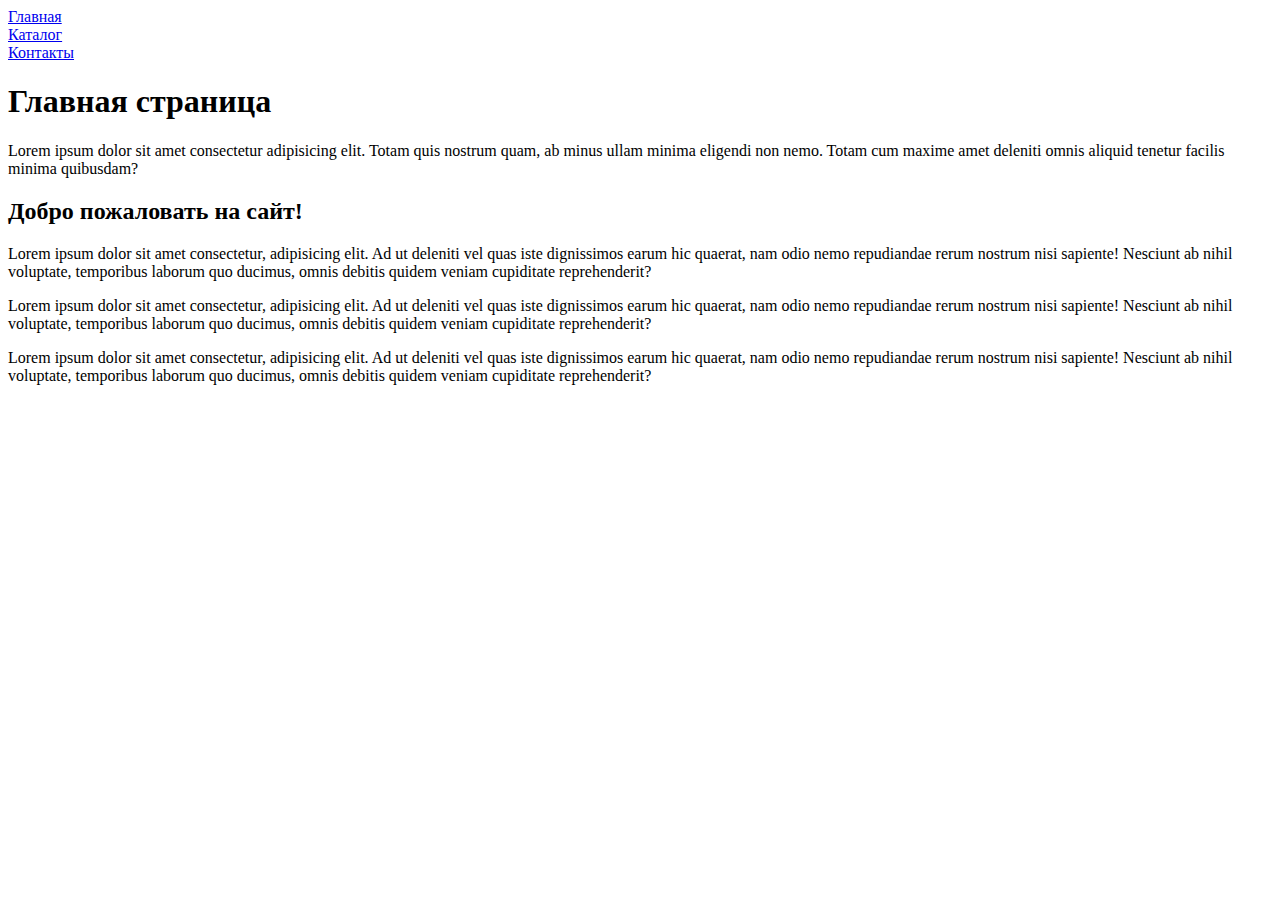
==== Homework/Homework035/homework/index.html @ 48cbd812 "init" ====
<!DOCTYPE html>
<html lang="ru">

<head>
    <meta charset="UTF-8">
    <meta name="viewport" content="width=device-width, initial-scale=1.0">
    <title>Главная</title>
</head>

<body>
    <a href="index.html">Главная</a><br>
    <a href="catalog/catalog.html">Каталог</a><br>
    <a href="contacts.html">Контакты</a><br>
    <h1>Главная страница</h1>
    <p>Lorem ipsum dolor sit amet consectetur adipisicing elit. Totam quis nostrum quam, ab minus ullam minima eligendi non nemo. Totam cum maxime amet deleniti omnis aliquid tenetur facilis minima quibusdam?</p>
    <h2>Добро пожаловать на сайт!</h2>
    <p>Lorem ipsum dolor sit amet consectetur, adipisicing elit. Ad ut deleniti vel quas iste dignissimos earum hic quaerat, nam odio nemo repudiandae rerum nostrum nisi sapiente! Nesciunt ab nihil voluptate, temporibus laborum quo ducimus, omnis debitis
        quidem veniam cupiditate reprehenderit?
    </p>
    <p>Lorem ipsum dolor sit amet consectetur, adipisicing elit. Ad ut deleniti vel quas iste dignissimos earum hic quaerat, nam odio nemo repudiandae rerum nostrum nisi sapiente! Nesciunt ab nihil voluptate, temporibus laborum quo ducimus, omnis debitis
        quidem veniam cupiditate reprehenderit?
    </p>
    <p>Lorem ipsum dolor sit amet consectetur, adipisicing elit. Ad ut deleniti vel quas iste dignissimos earum hic quaerat, nam odio nemo repudiandae rerum nostrum nisi sapiente! Nesciunt ab nihil voluptate, temporibus laborum quo ducimus, omnis debitis
        quidem veniam cupiditate reprehenderit?
    </p>
</body>

</html>
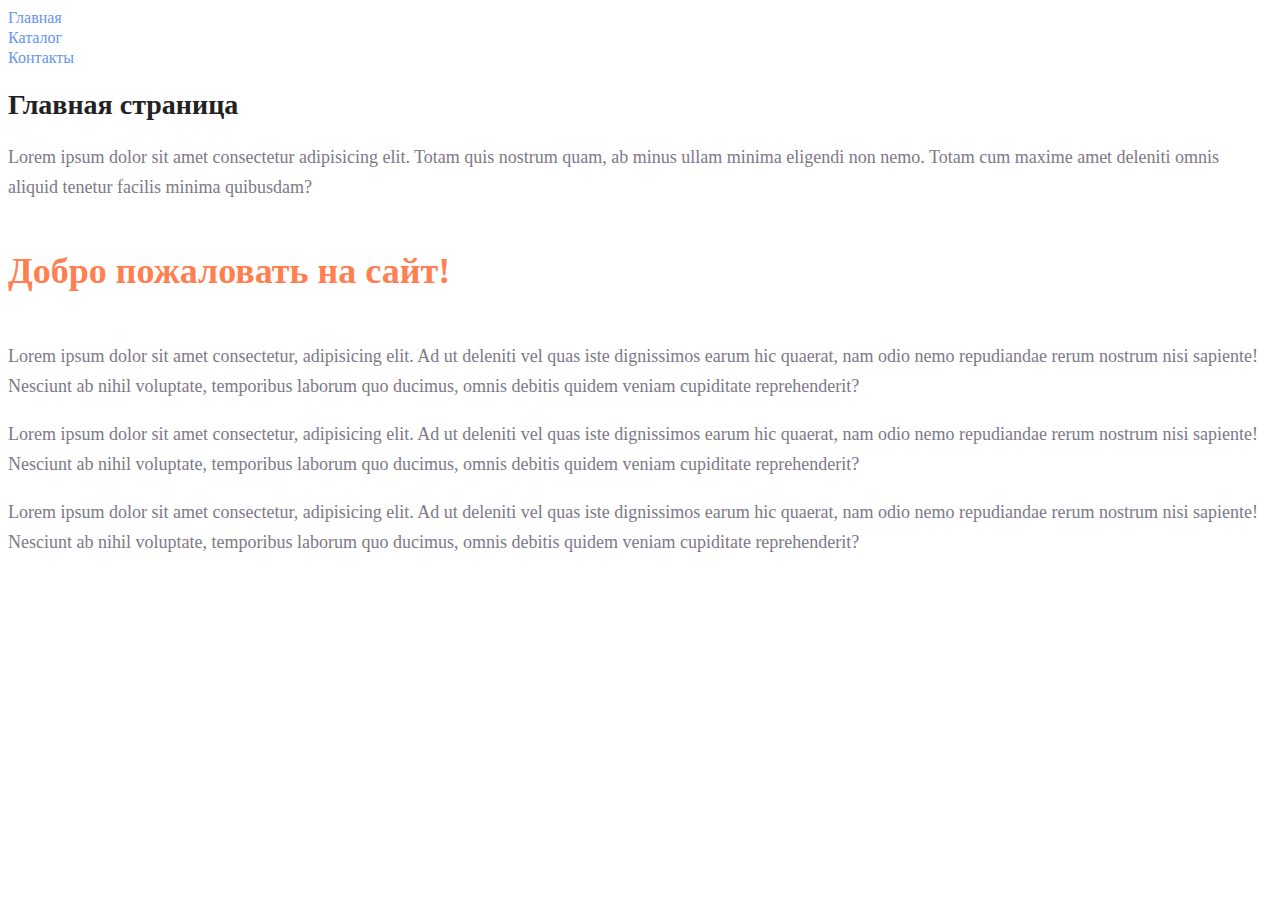
==== commit 85187b1c: "update: seminar 2" ====
--- a/Homework/Homework035/homework/index.html
+++ b/Homework/Homework035/homework/index.html
@@ -5,22 +5,23 @@
     <meta charset="UTF-8">
     <meta name="viewport" content="width=device-width, initial-scale=1.0">
     <title>Главная</title>
+    <link rel="stylesheet" href="style.css">
 </head>
 
 <body>
-    <a href="index.html">Главная</a><br>
-    <a href="catalog/catalog.html">Каталог</a><br>
-    <a href="contacts.html">Контакты</a><br>
-    <h1>Главная страница</h1>
-    <p>Lorem ipsum dolor sit amet consectetur adipisicing elit. Totam quis nostrum quam, ab minus ullam minima eligendi non nemo. Totam cum maxime amet deleniti omnis aliquid tenetur facilis minima quibusdam?</p>
-    <h2>Добро пожаловать на сайт!</h2>
-    <p>Lorem ipsum dolor sit amet consectetur, adipisicing elit. Ad ut deleniti vel quas iste dignissimos earum hic quaerat, nam odio nemo repudiandae rerum nostrum nisi sapiente! Nesciunt ab nihil voluptate, temporibus laborum quo ducimus, omnis debitis
+    <a class="header__link" href="index.html">Главная</a><br>
+    <a class="header__link" href="catalog/catalog.html">Каталог</a><br>
+    <a class="header__link" href="contacts.html">Контакты</a><br>
+    <h1 class="title">Главная страница</h1>
+    <p class="text">Lorem ipsum dolor sit amet consectetur adipisicing elit. Totam quis nostrum quam, ab minus ullam minima eligendi non nemo. Totam cum maxime amet deleniti omnis aliquid tenetur facilis minima quibusdam?</p>
+    <h2 class="subtitle">Добро пожаловать на сайт!</h2>
+    <p class="text">Lorem ipsum dolor sit amet consectetur, adipisicing elit. Ad ut deleniti vel quas iste dignissimos earum hic quaerat, nam odio nemo repudiandae rerum nostrum nisi sapiente! Nesciunt ab nihil voluptate, temporibus laborum quo ducimus, omnis debitis
         quidem veniam cupiditate reprehenderit?
     </p>
-    <p>Lorem ipsum dolor sit amet consectetur, adipisicing elit. Ad ut deleniti vel quas iste dignissimos earum hic quaerat, nam odio nemo repudiandae rerum nostrum nisi sapiente! Nesciunt ab nihil voluptate, temporibus laborum quo ducimus, omnis debitis
+    <p class="text">Lorem ipsum dolor sit amet consectetur, adipisicing elit. Ad ut deleniti vel quas iste dignissimos earum hic quaerat, nam odio nemo repudiandae rerum nostrum nisi sapiente! Nesciunt ab nihil voluptate, temporibus laborum quo ducimus, omnis debitis
         quidem veniam cupiditate reprehenderit?
     </p>
-    <p>Lorem ipsum dolor sit amet consectetur, adipisicing elit. Ad ut deleniti vel quas iste dignissimos earum hic quaerat, nam odio nemo repudiandae rerum nostrum nisi sapiente! Nesciunt ab nihil voluptate, temporibus laborum quo ducimus, omnis debitis
+    <p class="text">Lorem ipsum dolor sit amet consectetur, adipisicing elit. Ad ut deleniti vel quas iste dignissimos earum hic quaerat, nam odio nemo repudiandae rerum nostrum nisi sapiente! Nesciunt ab nihil voluptate, temporibus laborum quo ducimus, omnis debitis
         quidem veniam cupiditate reprehenderit?
     </p>
 </body>
--- a/Homework/Homework035/homework/style.css
+++ b/Homework/Homework035/homework/style.css
@@ -0,0 +1,32 @@
+a {
+    text-decoration: none;
+}
+
+.header__link {
+    color: cornflowerblue;
+    font-size: 16px;
+    line-height: 20px;
+}
+
+.title {
+    color: #222222;
+    font-size: 28px;
+    line-height: 36px;
+    font-weight: bold;
+}
+
+.subtitle {
+    color: coral;
+    font-style: normal;
+    font-weight: 700;
+    font-size: 36px;
+    line-height: 80px;
+}
+
+.text {
+    font-style: normal;
+    font-weight: 300;
+    font-size: 18px;
+    line-height: 30px;
+    color: #7D7987;
+}